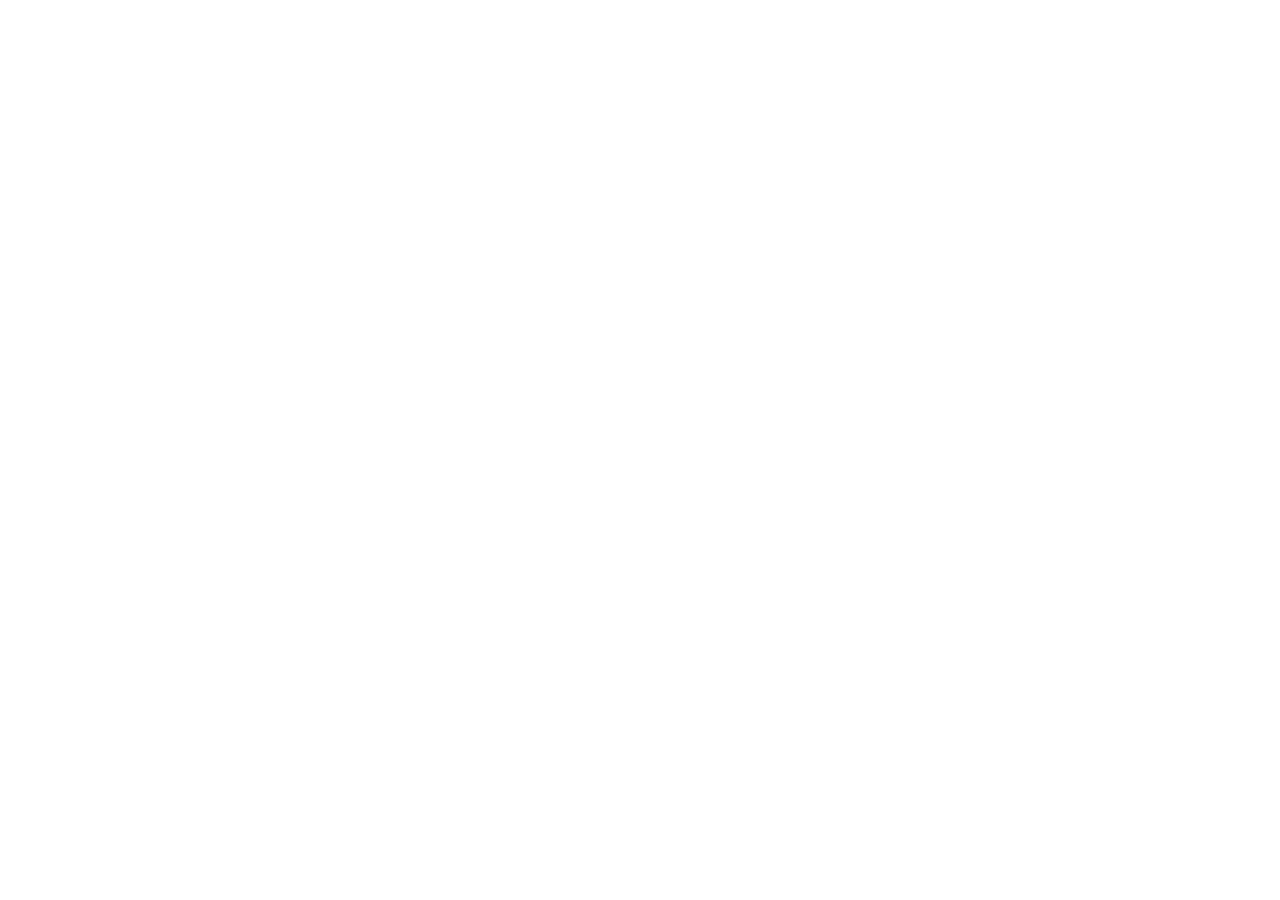
==== index.html @ 4dd5d1a7 "first commit" ====
<!DOCTYPE html>
<html lang="da">
  <head>
    <meta charset="utf-8" />
    <meta name="robots" content="noindex" />
    <meta name="viewport" content="width=device-width, initial-scale=1.0" />
    <title>Styletile_v2</title>
    <link rel="stylesheet" href="style.css" />
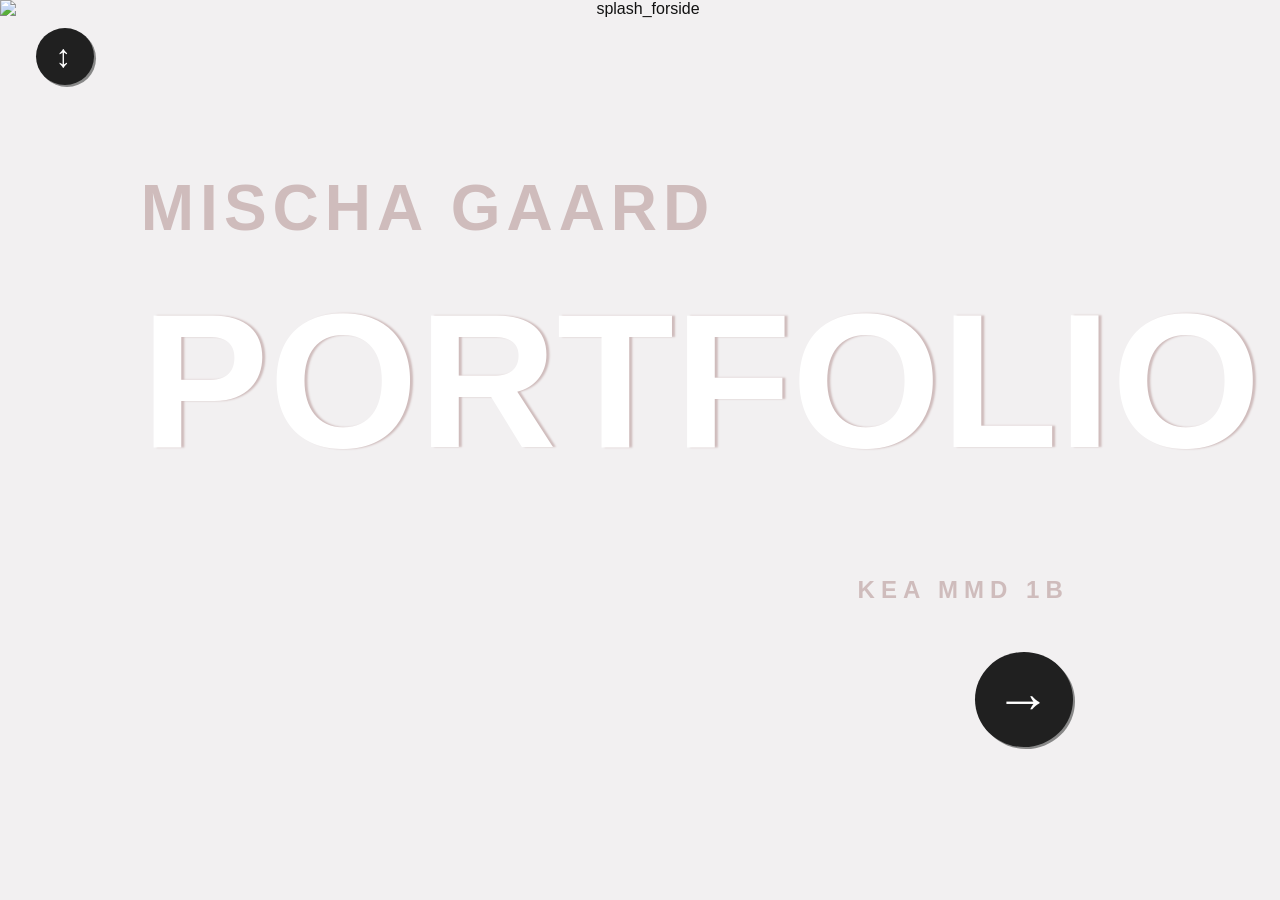
==== commit 62af0b5c: "Add files via upload" ====
--- a/index.html
+++ b/index.html
@@ -1,9 +1,59 @@
-<!DOCTYPE html>
-<html lang="da">
-  <head>
-    <meta charset="utf-8" />
-    <meta name="robots" content="noindex" />
-    <meta name="viewport" content="width=device-width, initial-scale=1.0" />
-    <title>Styletile_v2</title>
-    <link rel="stylesheet" href="style.css" />
-    +<!DOCTYPE html>
+<html lang="da">
+  <head>
+    <meta charset="utf-8" />
+    <meta name="robots" content="noindex" />
+    <meta name="viewport" content="width=device-width, initial-scale=1.0" />
+    <title>Forside</title>
+    <link rel="stylesheet" href="style.css" />
+  <!--font link-->
+  <link rel="preconnect" href="https://fonts.googleapis.com">
+<link rel="preconnect" href="https://fonts.gstatic.com" crossorigin>
+<link href="https://fonts.googleapis.com/css2?family=Titillium+Web:wght@300&display=swap" rel="stylesheet"> 
+  
+</head>
+<body>
+  <header>
+  <nav>
+    <div class="dropdown">
+   <button class="dropbtn">&#8597;</button>
+   <div class="dropdown-content">
+     <a href="index.html"><b>Forside</b></a>
+     <a href="projekter.html"><b>Projekter</b></a>
+     <a href="tema2.html">Tema 2</a>
+    <a href="tema3.html">Tema 3</a>
+     <a href="tema4.html">Tema 4</a>
+     <a href="tema5.html">Tema 5</a>
+     <a href="about.html"><b>CV</b></a>
+   </div>
+ </div> 
+</nav>
+
+ 
+
+  </header>
+  
+    
+<main>
+    <section id="first_section">
+        <div class="section_wrapper">
+          <!--SEKTION 1-->
+       
+         
+          <img id="splash" src="img/splash_forside.svg" alt="splash_forside">
+          <div class="navn">MISCHA GAARD</div>
+          <div class="portfolio">PORTFOLIO</div>
+          <div class="kea">KEA MMD 1B</div>
+ 
+         
+         <button class="button_front" 
+        onclick="window.location.href = 'http://mischagaard.eu/kea/portfolio/projekter.html';">&#8594;
+        </button>
+
+
+        </div>
+      </section>
+</main>
+
+    </body>
+    </html>
--- a/style.css
+++ b/style.css
@@ -0,0 +1,319 @@
+@media only screen and (max-width: 700px) {
+  body {
+    background-color: #f2f0f1;
+    font-family: Avenir, sans-serif;
+    color: #111;
+  }
+}
+
+img {
+  width: 100%;
+
+  object-fit: cover;
+}
+body {
+  background-color: #f2f0f1;
+  font-family: Avenir, sans-serif;
+  color: #111;
+}
+
+main {
+  margin: 20px;
+}
+
+/*FONTS TIL SIDEN*/
+h1,
+h2,
+h3,
+h4 {
+  font-family: "Titillium Web", sans-serif;
+}
+
+h1 {
+  font-size: 10em;
+  margin: 0px;
+}
+
+h2 {
+  font-size: 8em;
+  margin: 15px;
+  text-shadow: 3px 0px 2px rgb(207, 188, 188);
+  color: white;
+  font-weight: bold;
+  font-family: "Franklin Gothic medium", "Arial Narrow", Arial, sans-serif;
+  text-align: center;
+}
+
+h3 {
+  font-size: 2.5em;
+  color: #535353;
+  margin: 10px 10px;
+}
+
+h4 {
+  color: #4b4b4b;
+  margin: 6px;
+  font-size: 1.5em;
+}
+
+p {
+  font-family: "Titillium Web", sans-serif;
+  font-size: 1em;
+  line-height: 1.5em;
+  color: #2f2f2f;
+  margin: 10px;
+}
+
+ul li {
+  font-family: "Titillium Web", sans-serif;
+  font-size: 1em;
+  line-height: 1em;
+  color: #2f2f2f;
+  margin: 10px;
+}
+/* KNAPPER */
+
+.button {
+  background-color: #2f2f2f;
+  border: none;
+  border-radius: 20px;
+  color: white;
+  padding: 15px 15px;
+  text-align: center;
+  text-decoration: none;
+  letter-spacing: 2px;
+  font-weight: bold;
+  font-family: "Franklin Gothic medium", "Arial Narrow", Arial, sans-serif;
+  font-size: 1.1em;
+  margin: 0;
+  cursor: pointer;
+  height: 50px;
+  width: 140px;
+  box-shadow: 2px 2px #888888;
+}
+
+button:hover {
+  background: rgb(207, 188, 188);
+}
+
+.button a {
+  background: rgb(255, 251, 251);
+}
+
+/*first_section FORSIDEN ----------------------------------------------*/
+#first_section {
+  text-align: center;
+}
+
+#splash {
+  position: absolute;
+  left: 0;
+  top: 0;
+  z-index: -1;
+}
+
+.navn {
+  top: 19%;
+  left: 11%;
+  position: absolute;
+  color: rgb(207, 188, 188);
+  letter-spacing: 6px;
+  font-size: 4em;
+  font-weight: bold;
+  font-family: "Franklin Gothic medium", "Arial Narrow", Arial, sans-serif;
+}
+.portfolio {
+  top: 30%;
+  left: 11%;
+  position: absolute;
+  text-shadow: 3px 0px 2px rgb(207, 188, 188);
+  color: white;
+  font-size: 12em;
+  font-weight: bold;
+  font-family: "Franklin Gothic medium", "Arial Narrow", Arial, sans-serif;
+}
+.kea {
+  top: 64%;
+  left: 67%;
+  position: absolute;
+  color: rgb(207, 188, 188);
+  font-size: 1.5em;
+  letter-spacing: 6px;
+  font-weight: bold;
+  font-family: "Franklin Gothic medium", "Arial Narrow", Arial, sans-serif;
+}
+.button_front {
+  background-color: #202020;
+  box-shadow: 2px 2px #888888;
+  border: none;
+  border-radius: 50%;
+  color: white;
+  padding: 15px 20px;
+  text-align: center;
+  text-decoration: none;
+  letter-spacing: 2px;
+  font-family: Arial, sans-serif;
+  font-weight: bold;
+  font-size: 3.5em;
+  margin: 4px 2px;
+  cursor: pointer;
+  left: 76%;
+  top: 72%;
+  position: absolute;
+}
+
+/* PROJEKTER ----------------------------------------------*/
+#second_section .section_wrapper {
+  display: grid;
+  grid-template-columns: 1fr 1fr 1fr;
+  gap: 20px;
+  text-align: center;
+  border-style: none;
+  margin: 40px;
+  padding: 10px;
+  background-color: #f2f0f1;
+}
+
+#second_section .col {
+  display: flex;
+  flex-direction: column;
+  justify-content: space-between;
+  border-style: none;
+  margin: 10px;
+  padding: 20px;
+  background-color: #fff;
+}
+
+/* tema */
+hr {
+  border: 0;
+  border-top: 1px solid #ffad94;
+  margin: 10px;
+}
+
+.kursiv {
+  font-style: italic;
+}
+/* slut på side 1 ----------------------------------------------------------->*/
+/*----------------------------------tema sider------------------------*/
+#tema {
+  display: grid;
+  grid-template-columns: 2fr 1fr;
+  gap: 50px;
+  max-width: 1000px;
+  margin-inline: auto;
+  background: hsl(0, 0%, 100%);
+  padding: 40px;
+}
+
+#tema img {
+  max-width: 100%;
+  max-height: 100%;
+}
+
+.fav img {
+  width: 40%;
+  height: 40%;
+}
+
+/* om mig side ----------------------------------------------------------->*/
+.selvportraet {
+  max-width: 100%;
+  max-height: 100%;
+}
+
+@media (min-width: 700px) {
+  /* grid indstillinger */
+  #ommig {
+    display: grid;
+    grid-template-columns: 2fr 1fr;
+    gap: 60px;
+    max-width: 1000px;
+    margin-inline: auto;
+    background: hsl(0, 0%, 100%);
+    padding: 120px;
+    margin: 50px;
+  }
+}
+#ommig img {
+  max-width: 100%;
+  max-height: 100%;
+  border-radius: 50%;
+}
+
+/*footer----------------------------------------*/
+footer address {
+  color: rgb(207, 188, 188);
+  text-align: center;
+  font-family: "Franklin Gothic Medium", "Arial Narrow", Arial, sans-serif;
+}
+
+/* menu fra https://www.w3schools.com/howto/howto_css_dropdown.asp-------------------------*/
+/* Dropdown Button */
+.dropbtn {
+  border: none;
+  background-color: #202020;
+  box-shadow: 2px 2px #888888;
+  border: none;
+  border-radius: 50%;
+  color: white;
+  padding: 10px 20px;
+  text-align: center;
+  text-decoration: none;
+  letter-spacing: 2px;
+  font-weight: bold;
+  font-size: 2em;
+  margin: 10px;
+  cursor: pointer;
+}
+
+/* The container <div> - needed to position the dropdown content */
+.dropdown {
+  left: 2%;
+  top: 2%;
+  position: fixed;
+  z-index: 2;
+}
+
+/* Dropdown Content (Hidden by Default) */
+.dropdown-content {
+  display: none;
+  position: absolute;
+  background-color: #ffffff;
+  min-width: 160px;
+  box-shadow: 0px 8px 16px 0px rgba(0, 0, 0, 0.2);
+  z-index: 1;
+}
+
+/* Links inside the dropdown */
+.dropdown-content a {
+  color: black;
+  padding: 10px 10px;
+  text-decoration: none;
+  display: block;
+  font-family: "Titillium Web", sans-serif;
+}
+
+/* Change color of dropdown links on hover */
+.dropdown-content a:hover {
+  background-color: rgb(207, 188, 188);
+}
+
+/* Show the dropdown menu on hover */
+.dropdown:hover .dropdown-content {
+  display: block;
+}
+
+/* Change the background color of the dropdown button when the dropdown content is shown */
+.dropdown:hover .dropbtn {
+  background-color: rgb(207, 188, 188);
+}
+
+/*EFFEKTER MED JAVA OG CSS*/
+.forsvind {
+  animation-name: forsvind_kf;
+  animation-duration: 1s;
+  animation-iteration-count: 1;
+  animation-timing-function: linear;
+  animation-fill-mode: both;
+}
